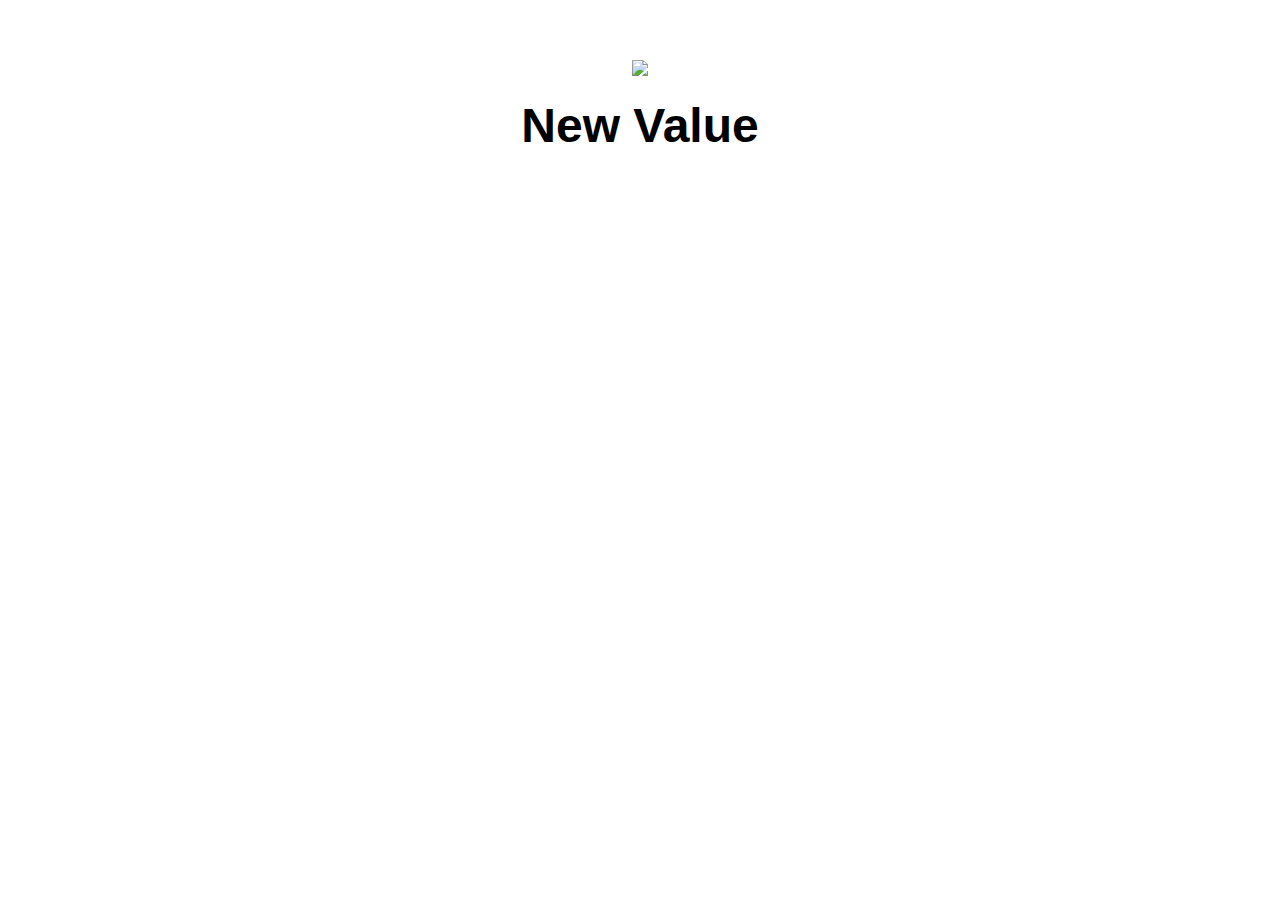
==== ui/index.html @ 5ebd93ff "[imad-console] Updates ui/index.html" ====
<!doctype html>
<html>
    <head>
        <link href="/ui/style.css" rel="stylesheet" />
    </head>
    <body>
        <div class="center">
            <img id='madi' src="/ui/madi.png" class="img-medium"/>
        </div>
        <br>
        <div id='main-text' class="center text-big bold">
            Hi! This is Hem.
        </div>
        <script>
            alert('Hi, I\'m Javascript!');
        </script>
        <script type="text/javascript" src="/ui/main.js">
        </script>
    </body>
</html>
---- ui/style.css ----
body {
    font-family: sans-serif;
    margin-top: 60px;
}

.center {
    text-align: center;
}

.text-big {
    font-size: 300%;
}

.bold {
    font-weight: bold;
}

.img-medium {
    height: 200px;
}

   .container{
    max-width: 800px;
    margin: 0 auto;
    color: #942828;
    font-family: san-serif;
    padding-left: 20;
    padding-right: 20;
        }
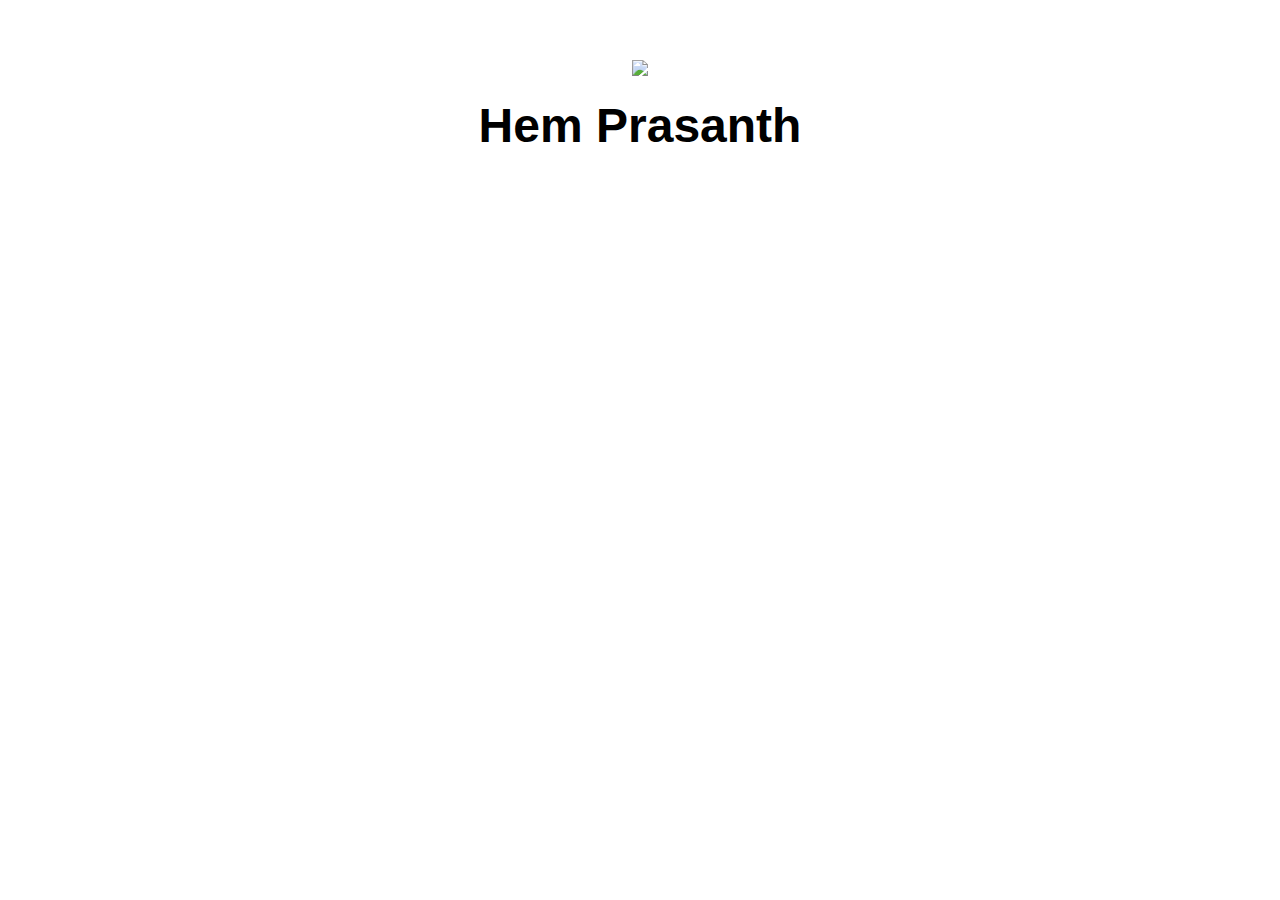
==== commit 4312041d: "[imad-console] Updates ui/index.html" ====
--- a/ui/index.html
+++ b/ui/index.html
@@ -12,7 +12,7 @@
             Hi! This is Hem.
         </div>
         <script>
-            alert('Hi, I\'m Javascript!');
+            alert('Hi, This site belongs to Hem);
         </script>
         <script type="text/javascript" src="/ui/main.js">
         </script>
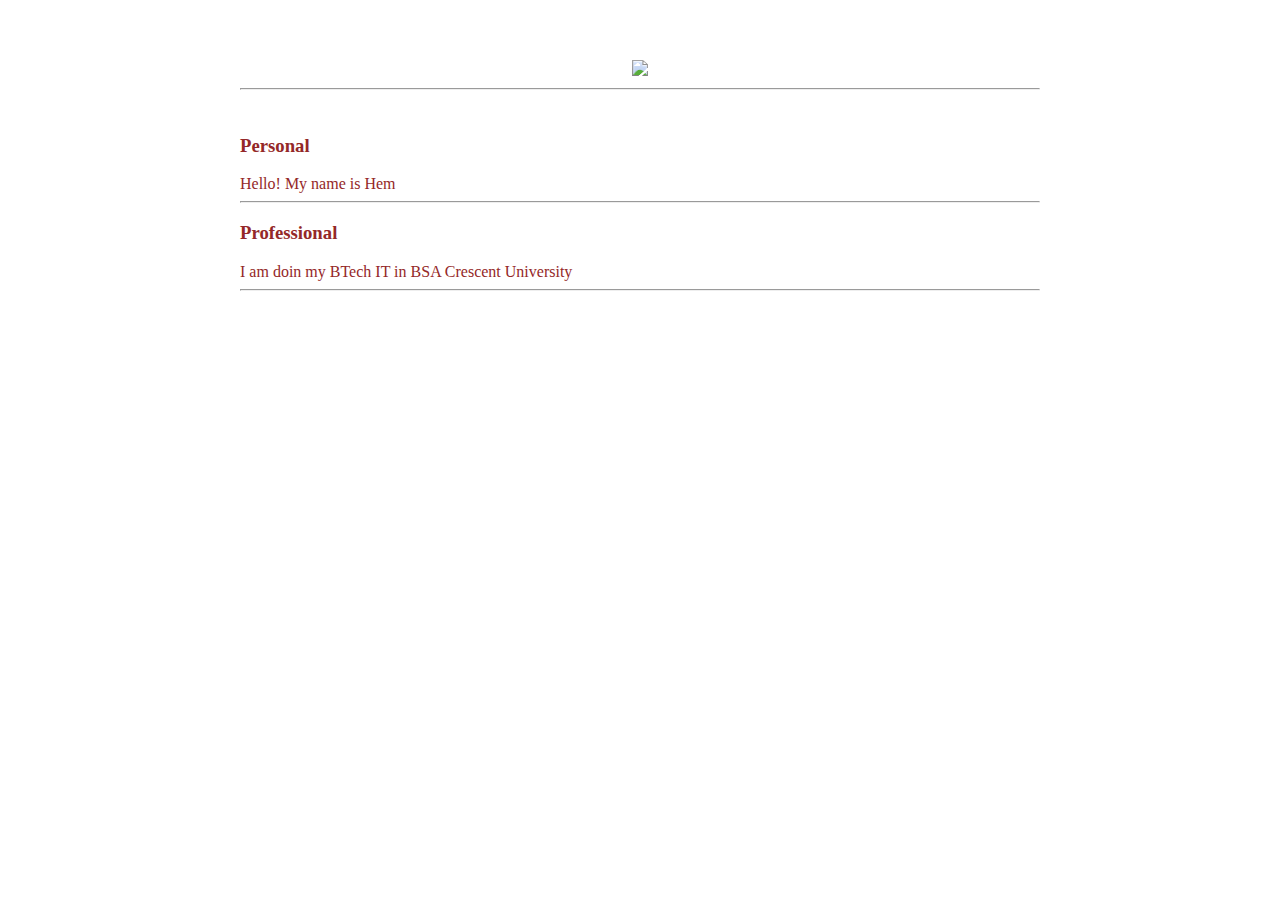
==== commit 0f1f1786: "[imad-console] Updates ui/index.html" ====
--- a/ui/index.html
+++ b/ui/index.html
@@ -1,19 +1,28 @@
 <!doctype html>
-<html>
+ <html>
     <head>
         <link href="/ui/style.css" rel="stylesheet" />
     </head>
     <body>
+        <div class="container">
         <div class="center">
-            <img id='madi' src="/ui/madi.png" class="img-medium"/>
+            <img id='madi' src="http://www.windowscentral.com/sites/wpcentral.com/files/styles/large/public/topic_images/2015/lumia-950-topic-screen.png?itok=4nxRoI3g" class="img-medium"/>
         </div>
+        <hr/>
         <br>
-        <div id='main-text' class="center text-big bold">
-            Hi! This is Hem.
+        <h3>Personal</h3>
+        <div>
+            Hello! My name is Hem
         </div>
-        <script>
-            alert('Hi, This site belongs to Hem);
-        </script>
+        <hr/>
+        <h3>Professional</h3>
+        <div>
+            I am doin my BTech IT in BSA Crescent University
+        </div>
+        <hr/>
+        <div class="footer">
+        </div>
+        </div>
         <script type="text/javascript" src="/ui/main.js">
         </script>
     </body>
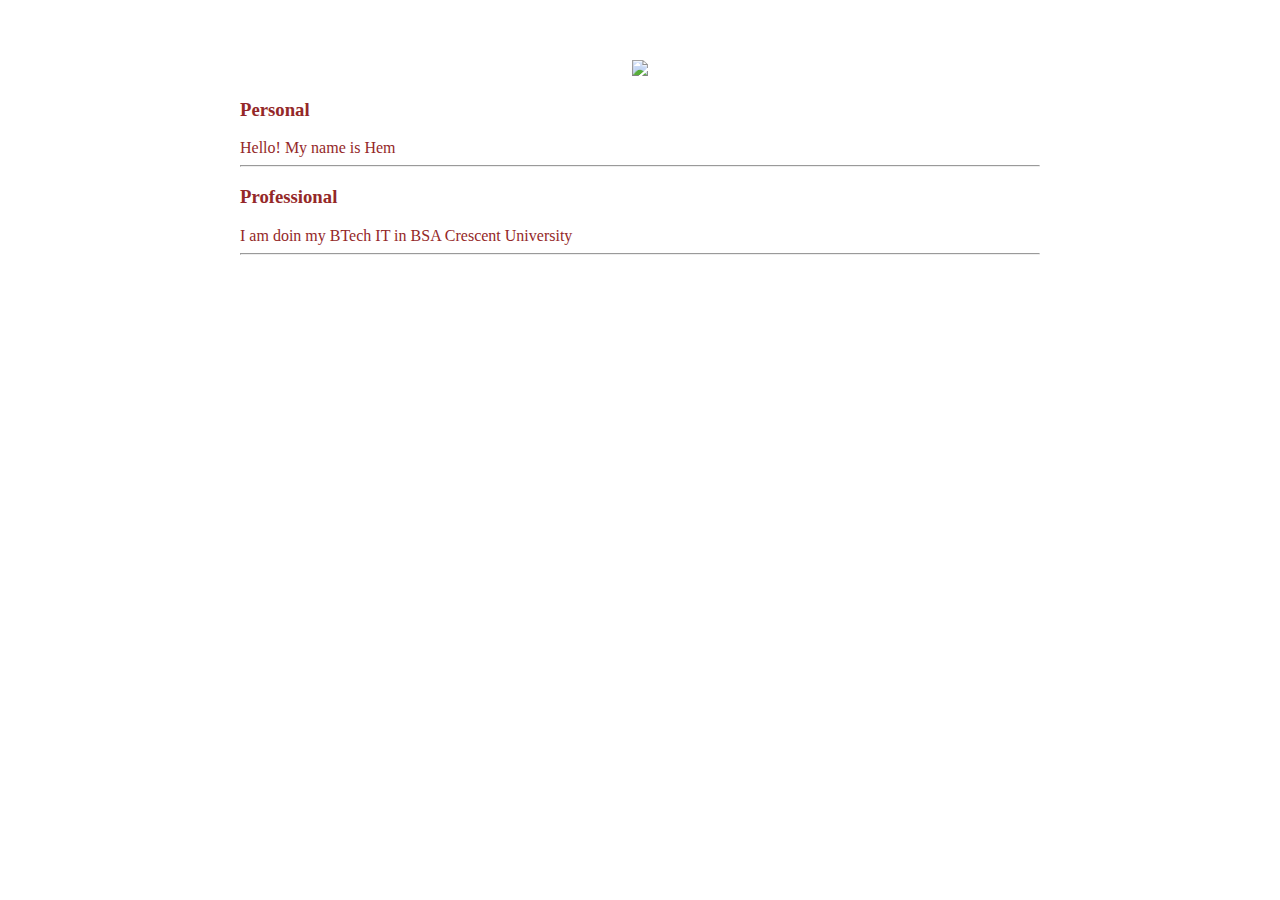
==== commit d87b0053: "[imad-console] Updates ui/index.html" ====
--- a/ui/index.html
+++ b/ui/index.html
@@ -8,8 +8,6 @@
         <div class="center">
             <img id='madi' src="http://www.windowscentral.com/sites/wpcentral.com/files/styles/large/public/topic_images/2015/lumia-950-topic-screen.png?itok=4nxRoI3g" class="img-medium"/>
         </div>
-        <hr/>
-        <br>
         <h3>Personal</h3>
         <div>
             Hello! My name is Hem
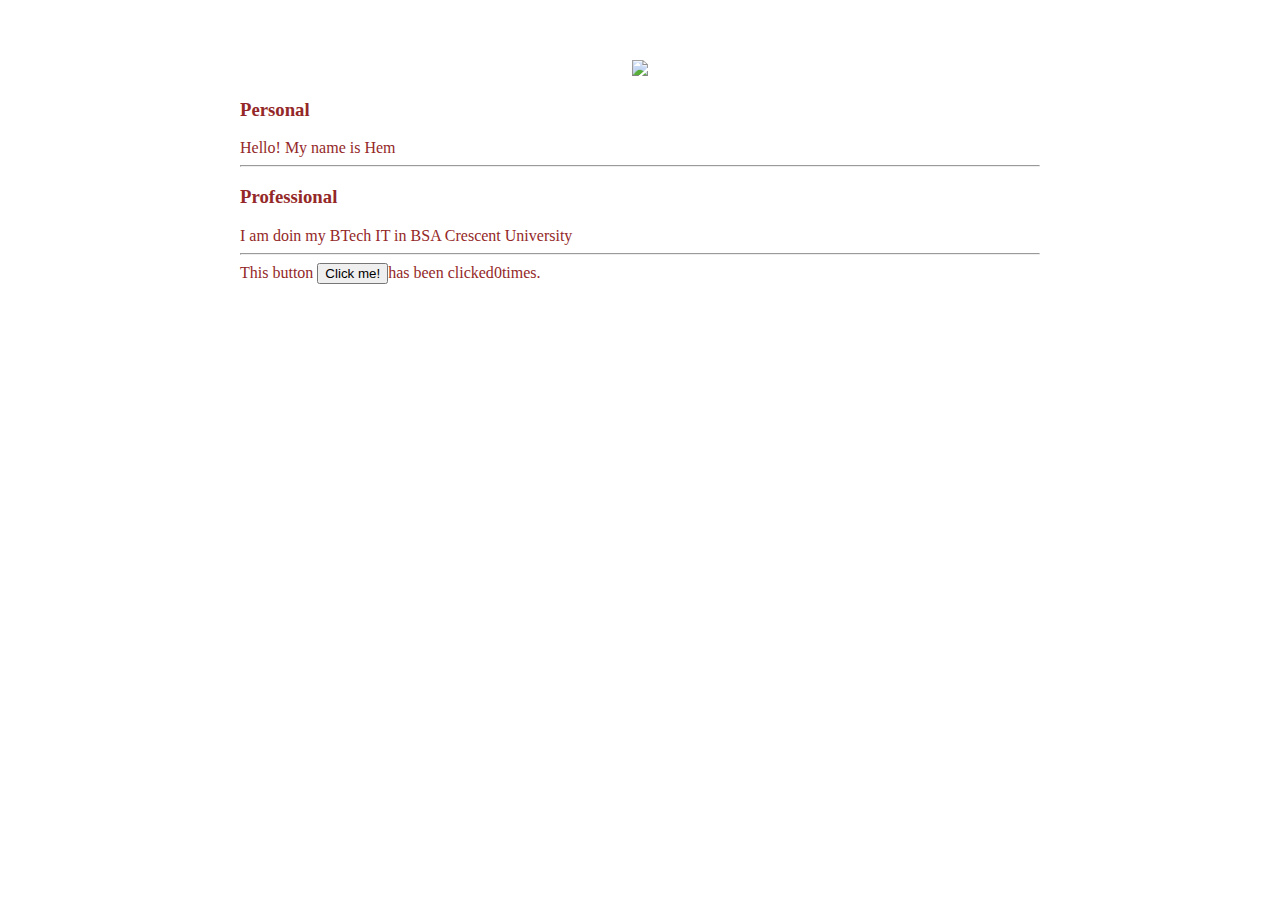
==== commit 4d7c49ef: "[imad-console] Updates ui/index.html" ====
--- a/ui/index.html
+++ b/ui/index.html
@@ -19,6 +19,7 @@
         </div>
         <hr/>
         <div class="footer">
+            This button <button id="counter">Click me!</button>has been clicked<span id="count">0</span>times.
         </div>
         </div>
         <script type="text/javascript" src="/ui/main.js">
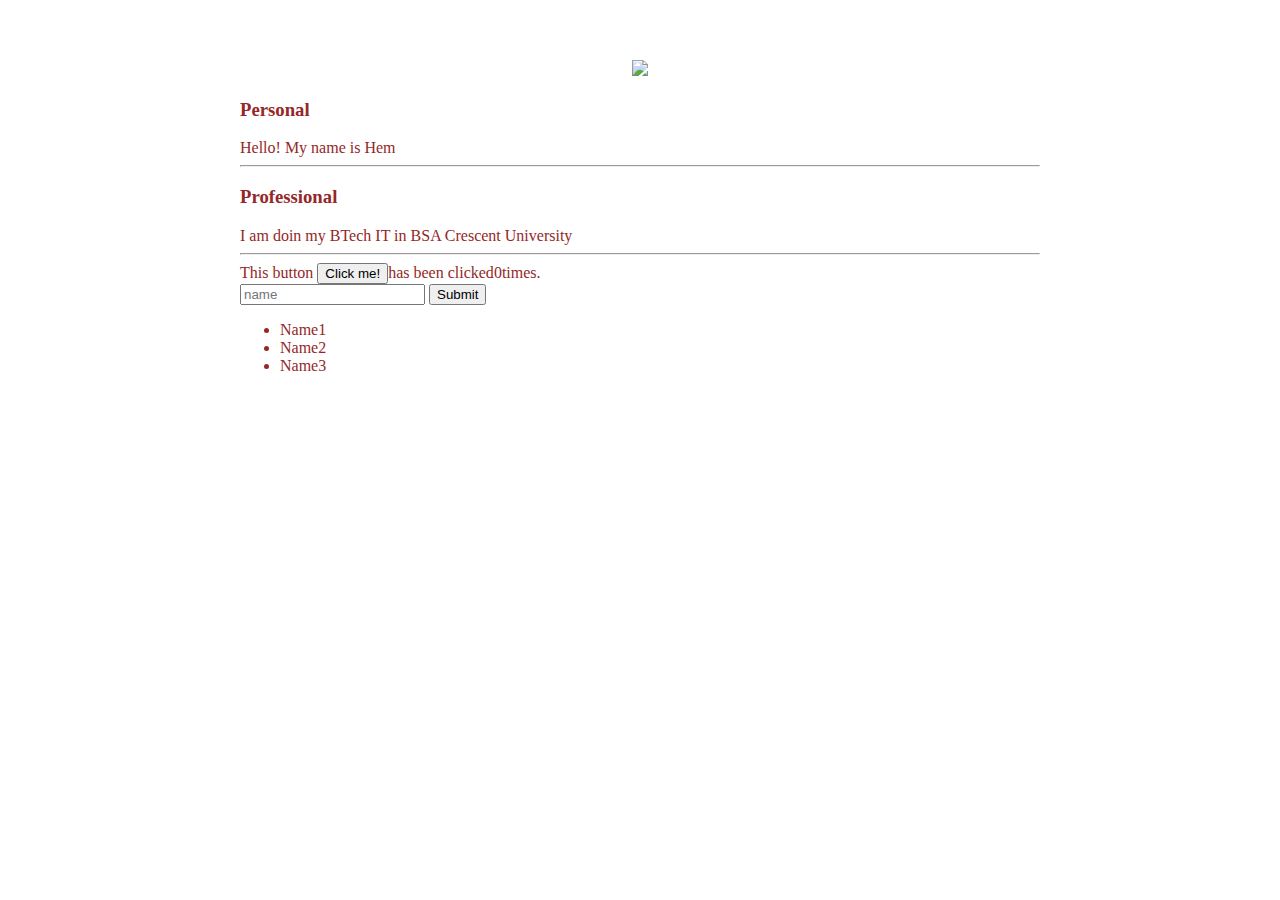
==== commit e5c5160c: "[imad-console] Updates ui/index.html" ====
--- a/ui/index.html
+++ b/ui/index.html
@@ -20,6 +20,15 @@
         <hr/>
         <div class="footer">
             This button <button id="counter">Click me!</button>has been clicked<span id="count">0</span>times.
+            <br/>
+            <input type="text" id="name" placeholder="name"></input>
+            <input type="submit" value="Submit"></input>
+            <ul>
+                <li>Name1</li>
+                <li>Name2</li>
+                <li>Name3</li>
+                
+            </ul>
         </div>
         </div>
         <script type="text/javascript" src="/ui/main.js">
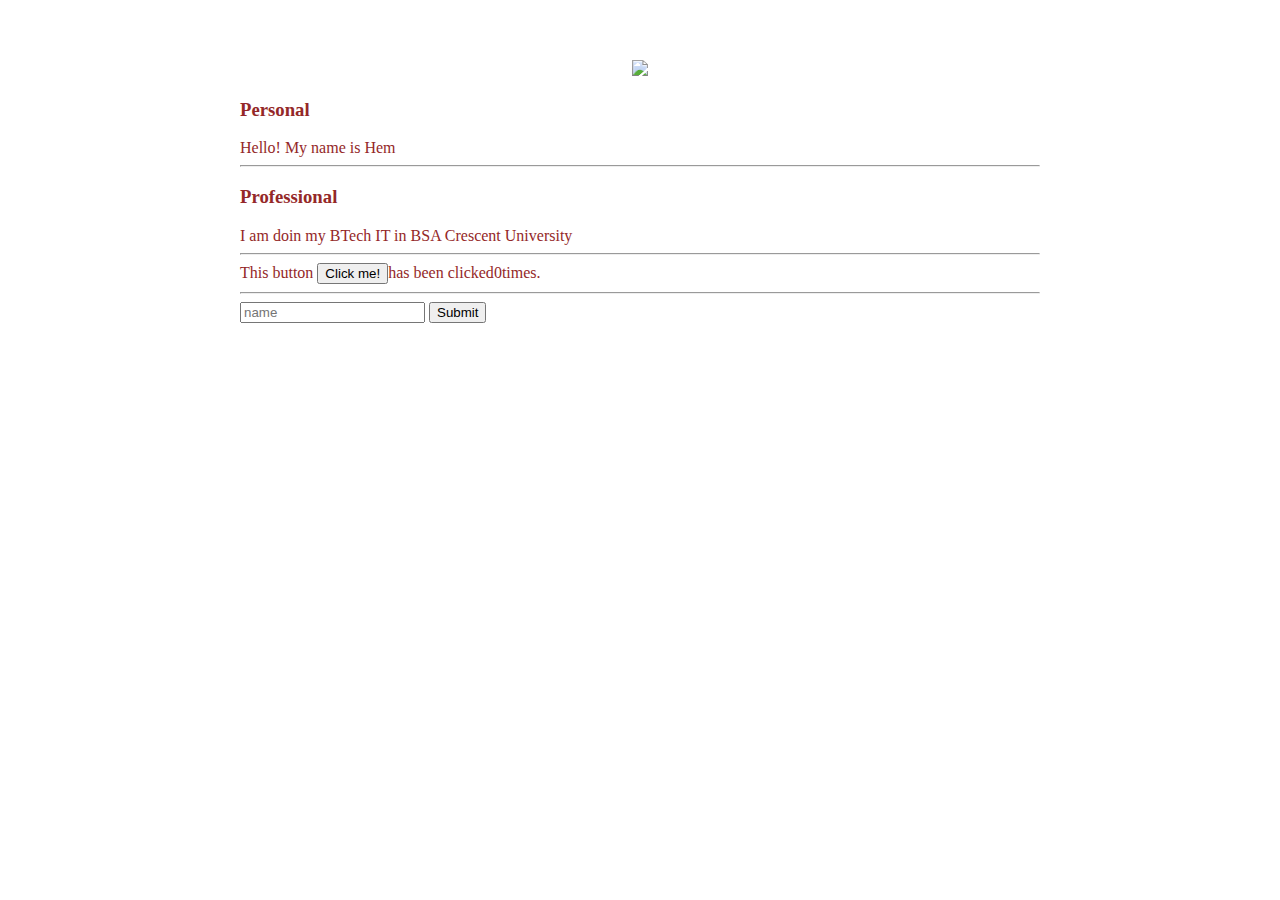
==== commit 75fed6ee: "[imad-console] Updates ui/index.html" ====
--- a/ui/index.html
+++ b/ui/index.html
@@ -20,13 +20,10 @@
         <hr/>
         <div class="footer">
             This button <button id="counter">Click me!</button>has been clicked<span id="count">0</span>times.
-            <br/>
+            <hr/>
             <input type="text" id="name" placeholder="name"></input>
-            <input type="submit" value="Submit"></input>
-            <ul>
-                <li>Name1</li>
-                <li>Name2</li>
-                <li>Name3</li>
+            <input type="submit" value="Submit" id="submit_btn"></input>
+            <ul id="namelist">
                 
             </ul>
         </div>
